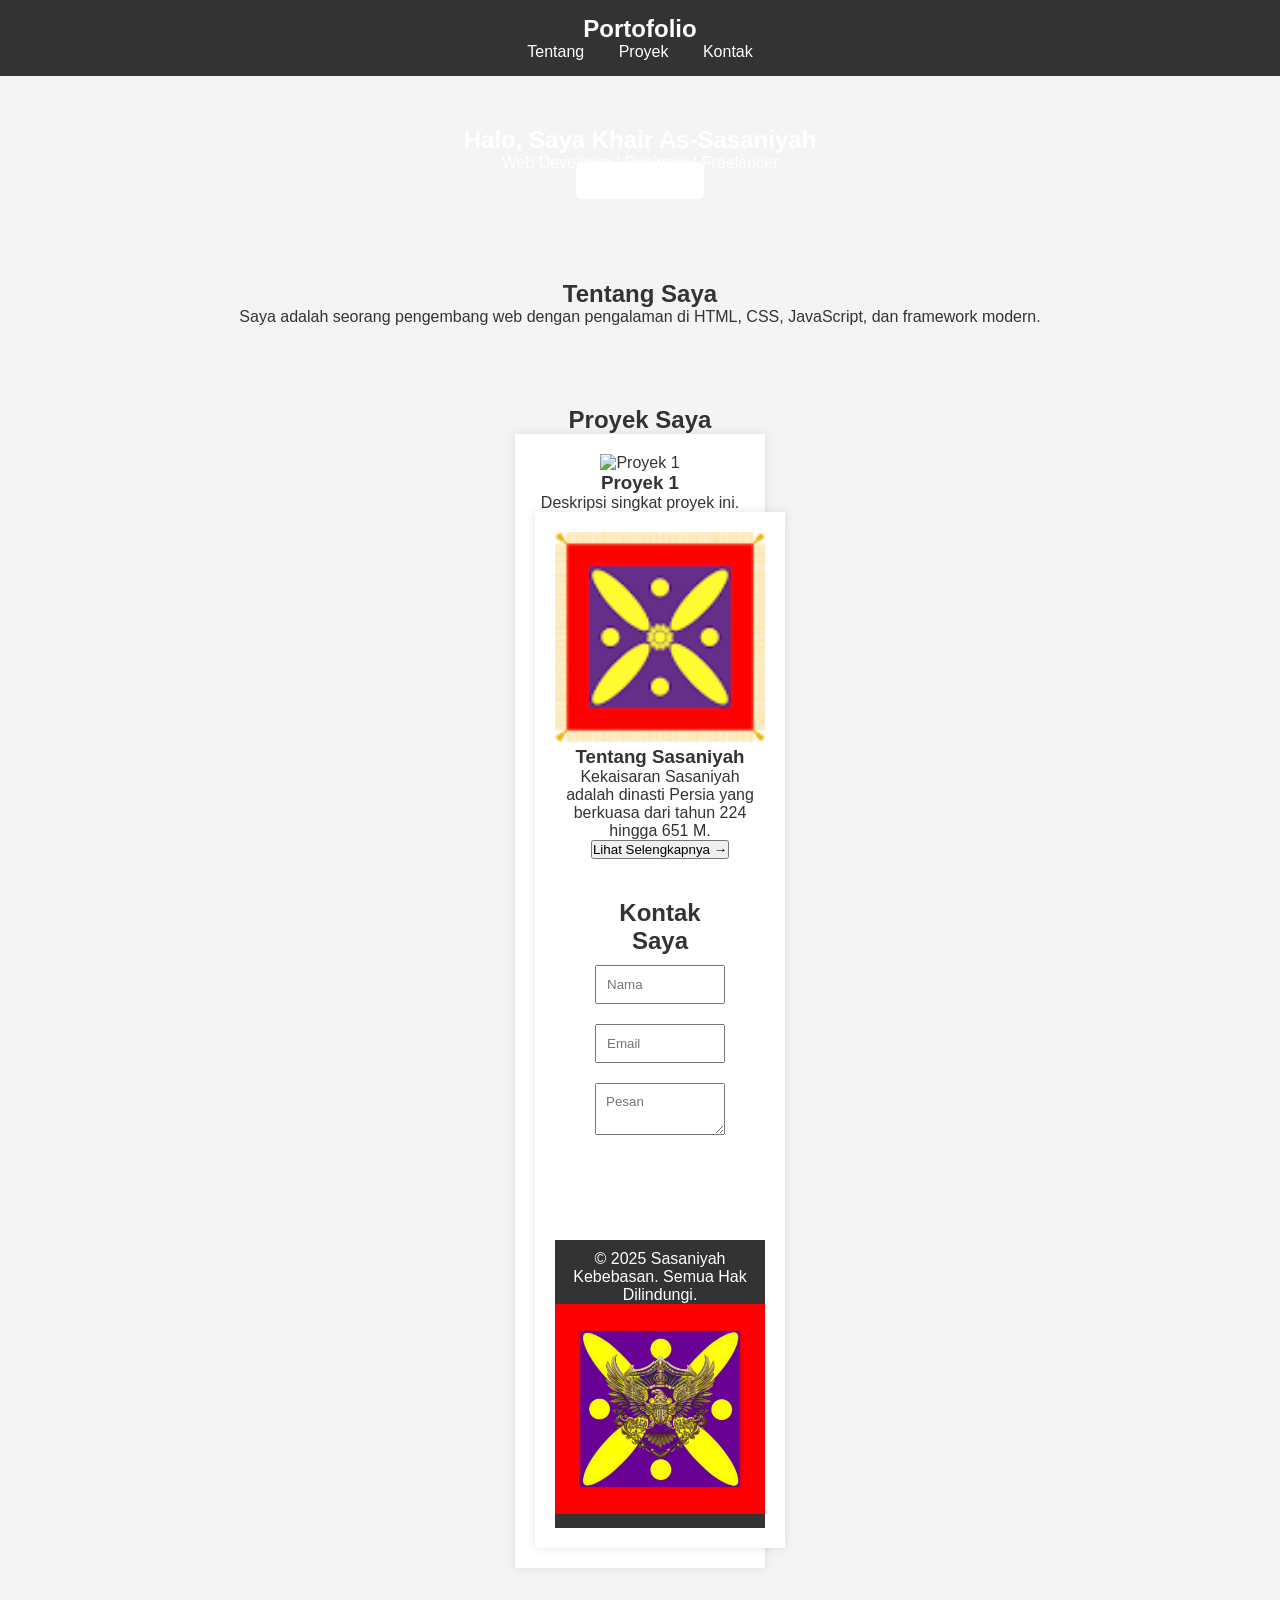
==== index.html @ 792c959f "Add files via upload" ====
<!DOCTYPE html>
<html lang="id">
<head>
    <meta charset="UTF-8">
    <meta name="viewport" content="width=device-width, initial-scale=1.0">
    <title>Portofolio Saya</title>
    <link rel="stylesheet" href="style.css">
    <script defer src="script.js"></script>
</head>
<body>
    <header>
        <nav>
            <h2 class="logo">Portofolio</h2>
            <ul>
                <li><a href="#about">Tentang</a></li>
                <li><a href="#projects">Proyek</a></li>
                <li><a href="#contact">Kontak</a></li>
            </ul>
        </nav>
    </header>

    <section class="hero">
        <h1>Halo, Saya <span>Khair As-Sasaniyah</span></h1>
        <p>Web Developer | Designer | Freelancer</p>
        <a href="#projects" class="btn">Lihat Proyek</a>
    </section>

    <section id="about">
        <h2>Tentang Saya</h2>
        <p>Saya adalah seorang pengembang web dengan pengalaman di HTML, CSS, JavaScript, dan framework modern.</p>
    </section>

    <section id="projects">
        <h2>Proyek Saya</h2>
        <div class="project-container">
            <div class="project-card">
                <img src="images/project1.jpg" alt="Proyek 1">
                <h3>Proyek 1</h3>
                <p>Deskripsi singkat proyek ini.</p>
            <div class="project-card">
                <img src="download.png" alt="Tentang Sasaniyah">
                <h3>Tentang Sasaniyah</h3>
                <p>Kekaisaran Sasaniyah adalah dinasti Persia yang berkuasa dari tahun 224 hingga 651 M.</p>
                  <div class="navigation">
                    <a href="https://id.wikipedia.org/wiki/Kekaisaran_Sasaniyah" target="_blank">
                        <button class="btn-next">Lihat Selengkapnya →</button>
                    </a>
                </div>
                

    <section id="contact">
        <h2>Kontak Saya</h2>
        <form id="contactForm">
            <input type="text" id="name" placeholder="Nama" required>
            <input type="email" id="email" placeholder="Email" required>
            <textarea id="message" placeholder="Pesan" required></textarea>
            <button type="submit">Kirim</button>
        </form>
        <p id="formMessage"></p>
    </section>

    <footer>
        <p>&copy; 2025 Sasaniyah Kebebasan. Semua Hak Dilindungi.</p>
        <img src="IMG_20250213_075612.jpg" alt="Logo Sasaniyah" width="100">
    </footer>
</body>
</html>
---- style.css ----
* {
    margin: 0;
    padding: 0;
    box-sizing: border-box;
    font-family: Arial, sans-serif;
}

body {
    background-color: #f4f4f4;
    color: #333;
}

header {
    background: #333;
    color: white;
    padding: 15px 0;
    text-align: center;
}

nav ul {
    list-style: none;
    padding: 0;
}

nav ul li {
    display: inline;
    margin: 0 15px;
}

nav ul li a {
    color: white;
    text-decoration: none;
}

.hero {
    text-align: center;
    padding: 50px;
    background: #007bff00;
    color: white;
}

.hero .btn {
    background: white;
    color: #007bff00;
    padding: 10px 20px;
    text-decoration: none;
    border-radius: 5px;
}

#about, #projects, #contact {
    padding: 40px;
    text-align: center;
}

.project-container {
    display: flex;
    justify-content: center;
    gap: 20px;
    flex-wrap: wrap;
}

.project-card {
    background: white;
    padding: 20px;
    width: 250px;
    box-shadow: 0 0 10px rgba(0, 0, 0, 0.1);
}

.project-card img {
    width: 100%;
    height: auto;
}

form {
    display: flex;
    flex-direction: column;
    max-width: 400px;
    margin: 0 auto;
}

form input, form textarea {
    margin: 10px 0;
    padding: 10px;
    width: 100%;
}

form button {
    background: #007bff00;
    color: white;
    padding: 10px;
    border: none;
    cursor: pointer;
}

footer {
    background: #333;
    color: white;
    text-align: center;
    padding: 10px 0;
    margin-top: 20px;
}
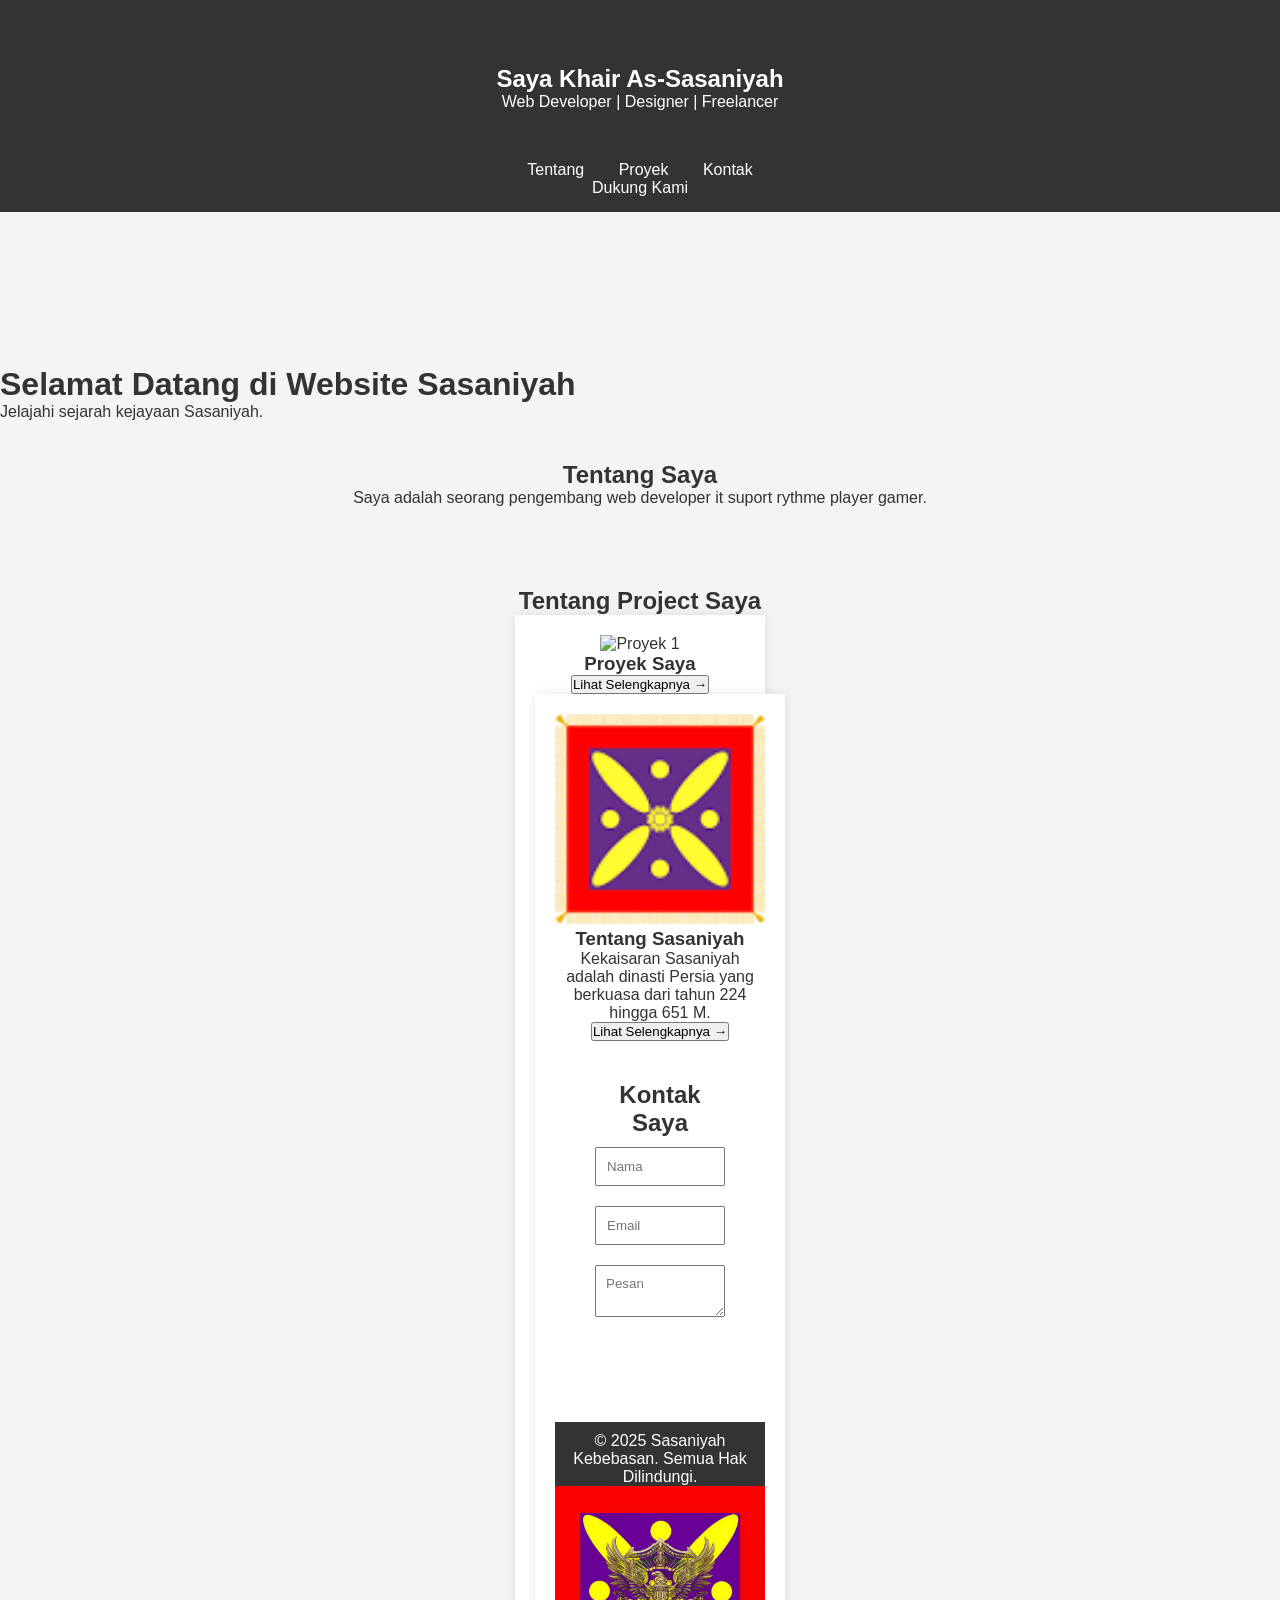
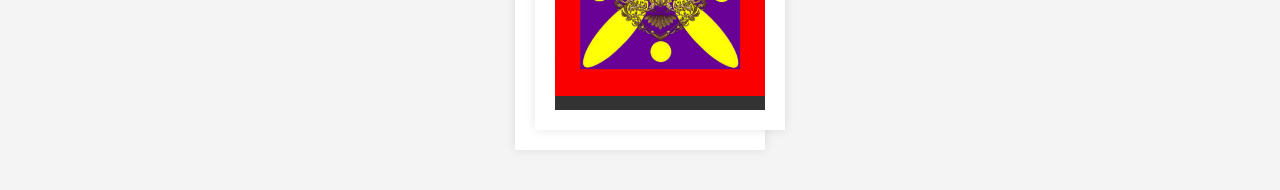
==== commit 16b7762f: "Update index.html perbarui html" ====
--- a/index.html
+++ b/index.html
@@ -9,34 +9,53 @@
 </head>
 <body>
     <header>
+        <section class="hero">
+            <h1>Saya <span>Khair As-Sasaniyah</span></h1>
+            <p>Web Developer | Designer | Freelancer</p>
+        </section>
         <nav>
-            <h2 class="logo">Portofolio</h2>
             <ul>
                 <li><a href="#about">Tentang</a></li>
                 <li><a href="#projects">Proyek</a></li>
                 <li><a href="#contact">Kontak</a></li>
             </ul>
         </nav>
+        <nav>
+            <ul>
+                <li><a href="https://saweria.co/KhairiaSasaniyah" target="_blank" class="donate">Dukung Kami</a></li>
+            </ul>
+        </nav>
+        
     </header>
-
-    <section class="hero">
-        <h1>Halo, Saya <span>Khair As-Sasaniyah</span></h1>
-        <p>Web Developer | Designer | Freelancer</p>
-        <a href="#projects" class="btn">Lihat Proyek</a>
-    </section>
-
+    <video autoplay loop muted playsinline class="bg-video">
+        <source src="WhatsApp Video 2025-02-14 at 12.19.37_4bc8cf05.mp4" type="video/mp4">
+        Browser kamu tidak mendukung video.
+    </video>
+    
+    <div class="content">
+        <h1>Selamat Datang di Website Sasaniyah</h1>
+        <p>Jelajahi sejarah kejayaan Sasaniyah.</p>
+    </div>
+    
+    <div class="content">
+    
+    <div class="content">
     <section id="about">
         <h2>Tentang Saya</h2>
-        <p>Saya adalah seorang pengembang web dengan pengalaman di HTML, CSS, JavaScript, dan framework modern.</p>
+        <p>Saya adalah seorang pengembang web developer it suport rythme player gamer.</p>
     </section>
 
     <section id="projects">
-        <h2>Proyek Saya</h2>
+        <h2>Tentang Project Saya</h2>
         <div class="project-container">
             <div class="project-card">
-                <img src="images/project1.jpg" alt="Proyek 1">
-                <h3>Proyek 1</h3>
-                <p>Deskripsi singkat proyek ini.</p>
+                <img src="476341542_1334909991027485_5780998733704017476_n.jpg" alt="Proyek 1">
+                <h3>Proyek Saya</h3>
+                  <div class="navigation">
+                    <a href="https://github.com/Khairiaaaa?tab=repositories" target="_blank">
+                        <button class="btn-next">Lihat Selengkapnya →</button>
+                    </a>
+            </div>
             <div class="project-card">
                 <img src="download.png" alt="Tentang Sasaniyah">
                 <h3>Tentang Sasaniyah</h3>
@@ -45,9 +64,8 @@
                     <a href="https://id.wikipedia.org/wiki/Kekaisaran_Sasaniyah" target="_blank">
                         <button class="btn-next">Lihat Selengkapnya →</button>
                     </a>
+                  
                 </div>
-                
-
     <section id="contact">
         <h2>Kontak Saya</h2>
         <form id="contactForm">
@@ -58,10 +76,9 @@
         </form>
         <p id="formMessage"></p>
     </section>
-
     <footer>
         <p>&copy; 2025 Sasaniyah Kebebasan. Semua Hak Dilindungi.</p>
         <img src="IMG_20250213_075612.jpg" alt="Logo Sasaniyah" width="100">
     </footer>
 </body>
-</html>+</html>
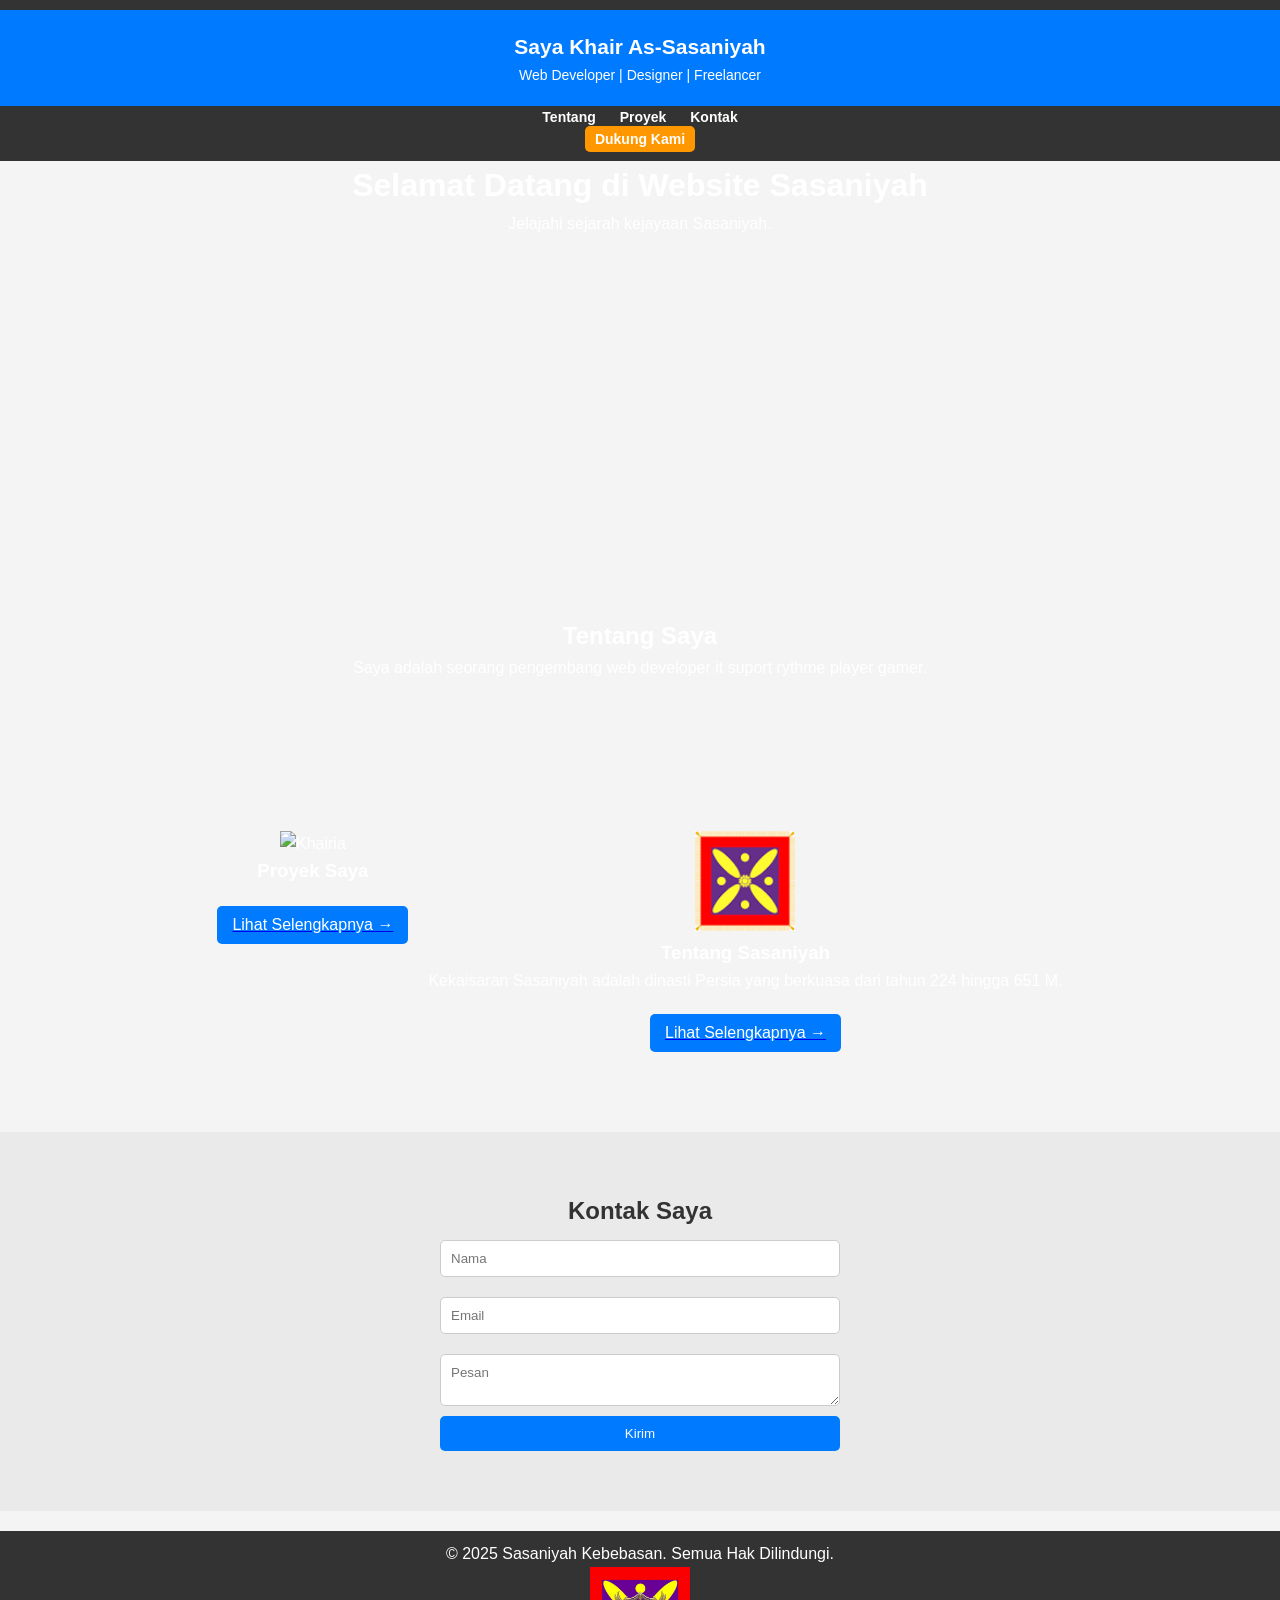
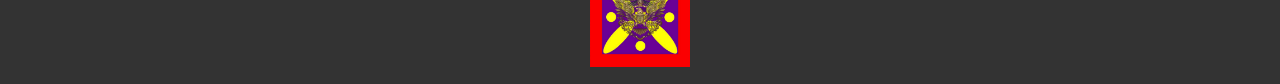
==== commit 0a31291f: "Update index.html" ====
--- a/index.html
+++ b/index.html
@@ -3,7 +3,7 @@
 <head>
     <meta charset="UTF-8">
     <meta name="viewport" content="width=device-width, initial-scale=1.0">
-    <title>Portofolio Saya</title>
+    <title>Website Saya</title>
     <link rel="stylesheet" href="style.css">
     <script defer src="script.js"></script>
 </head>
@@ -33,39 +33,43 @@
     </video>
     
     <div class="content">
-        <h1>Selamat Datang di Website Sasaniyah</h1>
-        <p>Jelajahi sejarah kejayaan Sasaniyah.</p>
+        <h1 class="teks-stroke-1">Selamat Datang di Website Sasaniyah</h1>
+        <p class="teks-stroke-2">Jelajahi sejarah kejayaan Sasaniyah.</p>      
     </div>
     
     <div class="content">
     
     <div class="content">
     <section id="about">
-        <h2>Tentang Saya</h2>
-        <p>Saya adalah seorang pengembang web developer it suport rythme player gamer.</p>
+        <h1 class="teks-stroke-1">Tentang Saya</h1>
+        <p class="teks-stroke-2">Saya adalah seorang pengembang web developer it suport rythme player gamer.</p>
     </section>
 
     <section id="projects">
-        <h2>Tentang Project Saya</h2>
         <div class="project-container">
-            <div class="project-card">
-                <img src="476341542_1334909991027485_5780998733704017476_n.jpg" alt="Proyek 1">
+            <!-- Proyek Saya (di kiri) -->
+            <div class="kertas">
+                <img src="476341542_1334909991027485_5780998733704017476_n.jpg" alt="Khairia" width="100">
                 <h3>Proyek Saya</h3>
-                  <div class="navigation">
-                    <a href="https://github.com/Khairiaaaa?tab=repositories" target="_blank">
-                        <button class="btn-next">Lihat Selengkapnya →</button>
-                    </a>
+                <a href="https://github.com/Khairiaaaa?tab=repositories" target="_blank">
+                    <button class="btn-next">Lihat Selengkapnya →</button>
+                </a>
             </div>
-            <div class="project-card">
-                <img src="download.png" alt="Tentang Sasaniyah">
+    
+            <!-- Tentang Sasaniyah (di kanan) -->
+            <div class="kertas">
+                <img src="download.png" alt="Tentang Sasaniyah" width="100">
                 <h3>Tentang Sasaniyah</h3>
                 <p>Kekaisaran Sasaniyah adalah dinasti Persia yang berkuasa dari tahun 224 hingga 651 M.</p>
-                  <div class="navigation">
-                    <a href="https://id.wikipedia.org/wiki/Kekaisaran_Sasaniyah" target="_blank">
-                        <button class="btn-next">Lihat Selengkapnya →</button>
-                    </a>
-                  
-                </div>
+                <a href="https://id.wikipedia.org/wiki/Kekaisaran_Sasaniyah" target="_blank">
+                    <button class="btn-next">Lihat Selengkapnya →</button>
+                </a>
+            </div>
+        </div>
+    </section>
+        
+            </div>
+        </div>
     <section id="contact">
         <h2>Kontak Saya</h2>
         <form id="contactForm">
@@ -74,8 +78,8 @@
             <textarea id="message" placeholder="Pesan" required></textarea>
             <button type="submit">Kirim</button>
         </form>
+    </section>
         <p id="formMessage"></p>
-    </section>
     <footer>
         <p>&copy; 2025 Sasaniyah Kebebasan. Semua Hak Dilindungi.</p>
         <img src="IMG_20250213_075612.jpg" alt="Logo Sasaniyah" width="100">
--- a/style.css
+++ b/style.css
@@ -1,3 +1,4 @@
+/* Reset dasar */
 * {
     margin: 0;
     padding: 0;
@@ -5,72 +6,147 @@
     font-family: Arial, sans-serif;
 }
 
+/* Body */
 body {
     background-color: #f4f4f4;
     color: #333;
-}
-
+    line-height: 1.6;
+}
+
+/* Header dan Navigasi */
 header {
     background: #333;
     color: white;
-    padding: 15px 0;
-    text-align: center;
+    padding: 10px 0;
+    text-align: center;
+    position: fixed;
+    width: 100%;
+    top: 0;
+    left: 0;
+    z-index: 1000;
+    font-size: 14px;
 }
 
 nav ul {
     list-style: none;
     padding: 0;
+    text-align: center;
 }
 
 nav ul li {
     display: inline;
-    margin: 0 15px;
+    margin: 0 10px;
 }
 
 nav ul li a {
     color: white;
     text-decoration: none;
-}
-
+    font-weight: bold;
+}
+
+nav ul li .donate {
+    background: #ff9800;
+    color: white;
+    padding: 5px 10px;
+    border-radius: 5px;
+    font-weight: bold;
+}
+
+nav ul li .donate:hover {
+    background: #e68900;
+}
+
+/* Hero Section */
 .hero {
     text-align: center;
-    padding: 50px;
-    background: #007bff00;
+    padding: 20px 20px;
+    background: #007bff;
     color: white;
 }
 
 .hero .btn {
     background: white;
-    color: #007bff00;
+    color: #007bff;
     padding: 10px 20px;
     text-decoration: none;
     border-radius: 5px;
-}
-
-#about, #projects, #contact {
-    padding: 40px;
-    text-align: center;
-}
-
+    display: inline-block;
+    margin-top: 20px;
+}
+
+/* Video Background */
+.video-background {
+    position: fixed;
+    top: 0;
+    left: 0;
+    width: 100vw;
+    height: 100vh;
+    overflow: hidden;
+    z-index: -1;
+}
+
+.video-background iframe {
+    position: absolute;
+    top: 50%;
+    left: 50%;
+    width: 120vw;
+    height: 120vh;
+    transform: translate(-50%, -50%);
+    pointer-events: none;
+}
+
+/* Konten di Atas Video */
+.content {
+    position: relative;
+    z-index: 1;
+    text-align: center;
+    color: white;
+    padding-top: 160px;
+}
+
+/* Section */
+#about, #projects {
+    padding: 60px 20px;
+    text-align: center;
+}
+
+#contact {
+    padding: 60px 20px;
+    text-align: center;
+    background: #eaeaea;
+}
+
+/* Stroke untuk teks */
+.text-stroke {
+    color: white;
+    text-shadow: -4px -4px 0 #000, 4px -4px 0 #000, -4px 4px 0 #000, 4px 4px 0 #000;
+}
+
+/* Proyek */
 .project-container {
     display: flex;
     justify-content: center;
     gap: 20px;
     flex-wrap: wrap;
+    margin-top: 30px;
 }
 
 .project-card {
     background: white;
     padding: 20px;
-    width: 250px;
+    width: 280px;
     box-shadow: 0 0 10px rgba(0, 0, 0, 0.1);
+    border-radius: 8px;
+    text-align: center;
 }
 
 .project-card img {
     width: 100%;
     height: auto;
-}
-
+    border-radius: 5px;
+}
+
+/* Formulir */
 form {
     display: flex;
     flex-direction: column;
@@ -82,20 +158,72 @@
     margin: 10px 0;
     padding: 10px;
     width: 100%;
+    border: 1px solid #ccc;
+    border-radius: 5px;
 }
 
 form button {
-    background: #007bff00;
+    background: #007bff;
     color: white;
     padding: 10px;
     border: none;
+    border-radius: 5px;
     cursor: pointer;
 }
 
+form button:hover {
+    background: #0056b3;
+}
+
+/* Tombol Next */
+.btn-next {
+    background: #007bff;
+    color: white;
+    padding: 10px 15px;
+    border: none;
+    border-radius: 5px;
+    cursor: pointer;
+    display: block;
+    margin: 20px auto;
+    text-align: center;
+    font-size: 16px;
+}
+
+.btn-next:hover {
+    background: #0056b3;
+}
+
+/* Footer */
 footer {
     background: #333;
     color: white;
     text-align: center;
     padding: 10px 0;
     margin-top: 20px;
-}+    position: relative;
+    bottom: 0;
+    width: 100%;
+    clear: both;
+}
+
+/* Background Video */
+.bg-video {
+    position: fixed;
+    top: 0;
+    left: 0;
+    width: 100vw;
+    height: 100vh;
+    object-fit: cover;
+    z-index: -1;
+}
+
+/* Overlay */
+.bg-video::after {
+    content: "";
+    position: absolute;
+    top: 0;
+    left: 0;
+    width: 100%;
+    height: 100%;
+    background: rgba(0, 0, 0, 0.9);
+}
